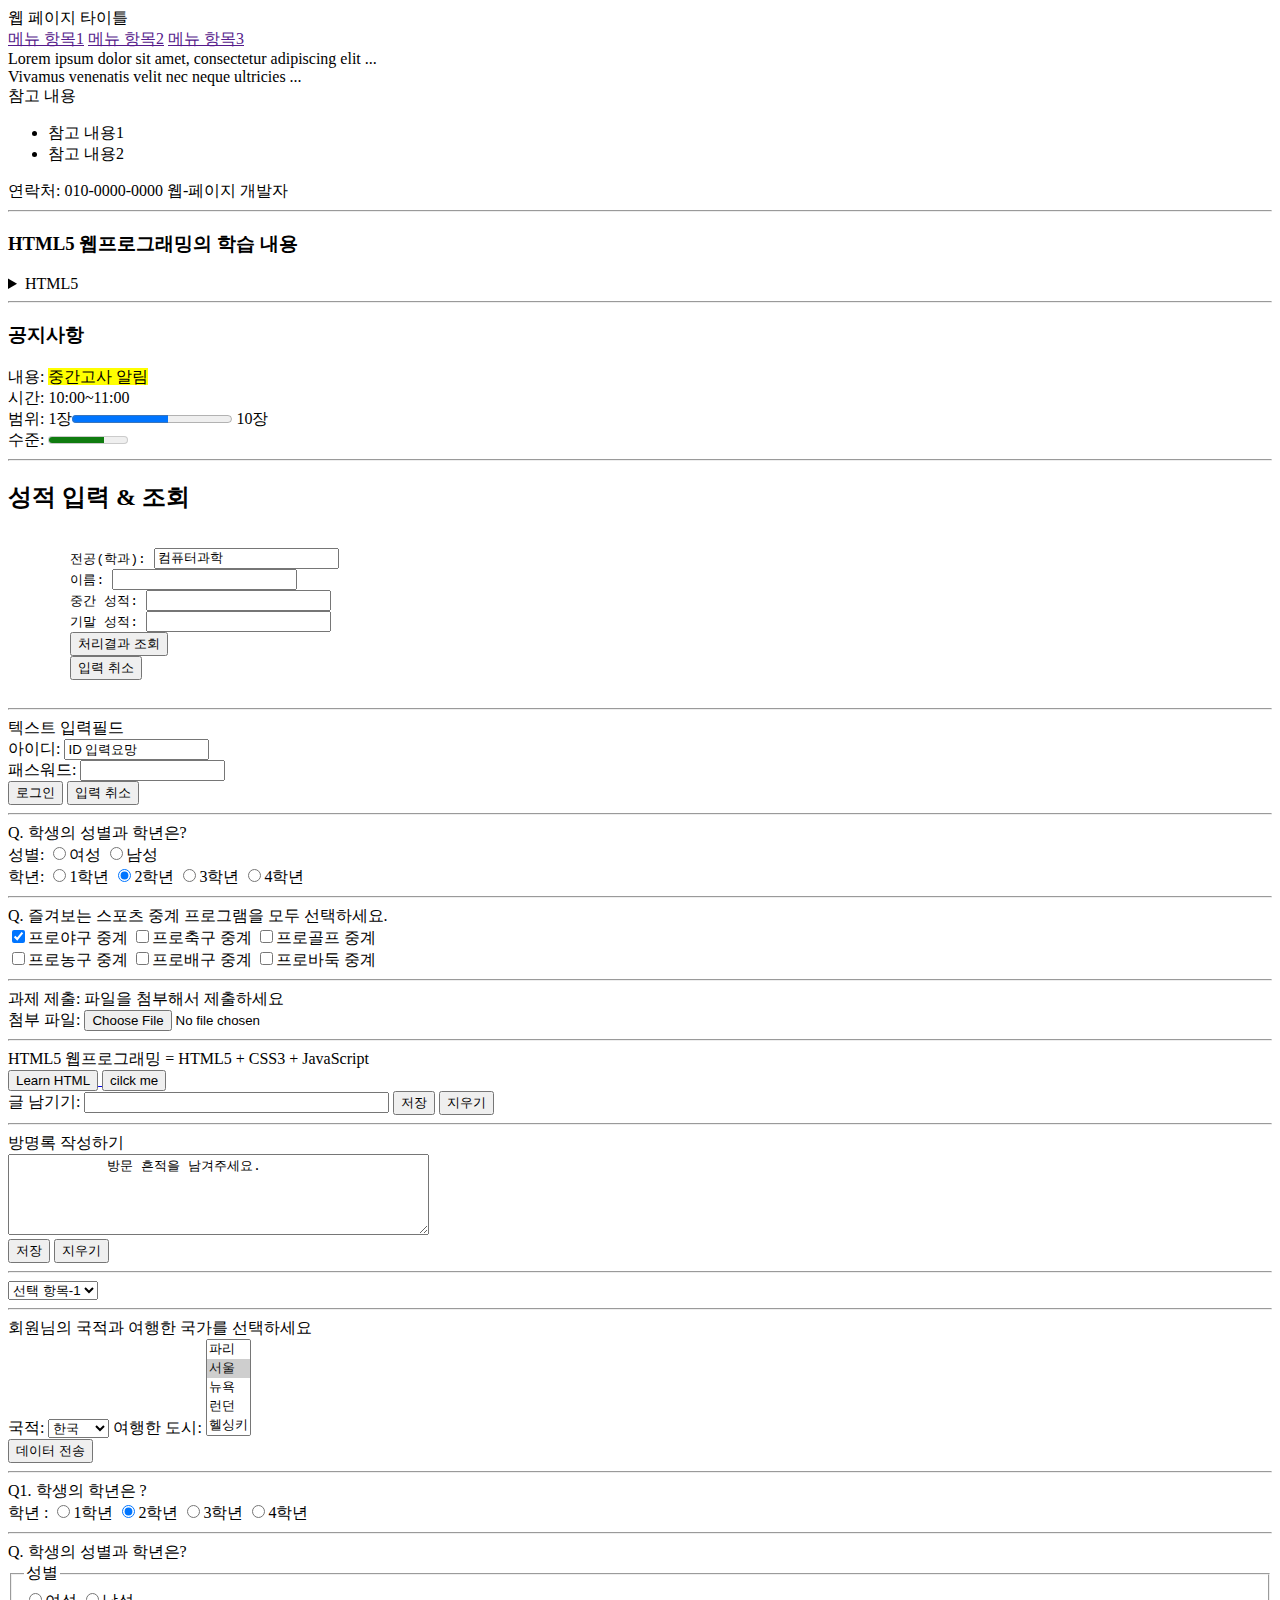
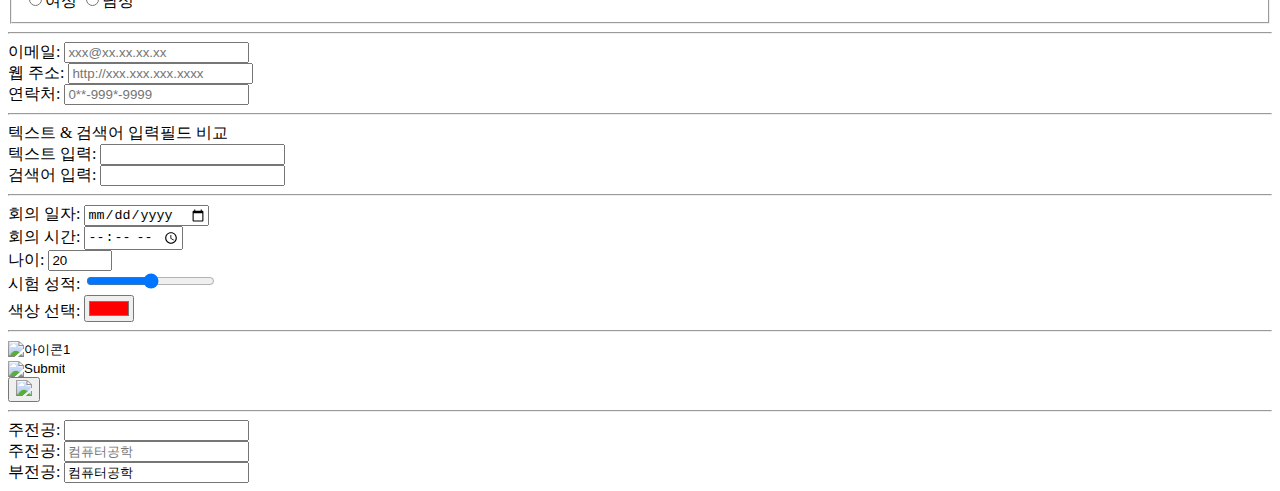
==== week3.html @ 864278b5 "Add: upload file" ====
<!DOCTYPE html>
<html>

<body>
    <header>웹 페이지 타이틀</header>
    <nav>
        <a href="">메뉴 항목1</a>
        <a href="">메뉴 항목2</a>
        <a href="">메뉴 항목3</a>
    </nav>
    <section>
        Lorem ipsum dolor sit amet, consectetur adipiscing elit ...
    </section>
    <article>
        Vivamus venenatis velit nec neque ultricies ...
    </article>
    <aside>
        참고 내용
        <ul>
            <li>참고 내용1</li>
            <li>참고 내용2</li>
        </ul>
    </aside>
    <footer>
        연락처: 010-0000-0000&nbsp;웹-페이지 개발자
    </footer>
    <hr>

    <h3>HTML5 웹프로그래밍의 학습 내용</h3>
    <details>
        <summary>HTML5</summary>
        <p>HTML5는 HTML의 완전한 ...</p>
    </details>
    <hr>

    <!-- mark, time, meter, progress의 사용 예 -->
    <h3>공지사항</h3>
    내용: <mark>중간고사 알림</mark><br>
    시간: <time>10:00~11:00</time><br>
    범위: 1장<progress value="6" max="10"></progress>
    10장<br>
    수준: <meter value="0.7">7</meter>
    <hr>

    <!-- 입력 양식(Form 요소) -->
    <h2>성적 입력 & 조회</h2>
    <pre><form method="get" action="processingGet.php">
        전공(학과): <input type = "text" name="major" value="컴퓨터과학" />
        이름: <input type = "text" name="name" value="" />
        중간 성적: <input type = "text" name="middle" value="" />
        기말 성적: <input type = "text" name="last" value="" />
        <input type="submit" value="처리결과 조회" />
        <input type="reset" value="입력 취소" />
    </form></pre>
    <hr>

    텍스트 입력필드
    <form>
        아이디: <input type="text" name="userID" size="15" value="ID 입력요망" /><br>
        패스워드: <input type="password" name="passwd" size="15" /><br>
        <input type="submit" value="로그인" />
        <input type="reset" value="입력 취소" />
    </form>
    <hr>

    <form>
        Q. 학생의 성별과 학년은?<br>
        성별: <input type="radio" name="gender" value="female" />여성
        <input type="radio" name="gender" value="male" />남성<br>
        학년: <input type="radio" name="year" value="freshman" />1학년
        <input type="radio" name="year" value="sophomore" checked />2학년
        <input type="radio" name="year" value="junior" />3학년
        <input type="radio" name="year" value="junior" />4학년
    </form>
    <hr>

    <form>
        Q. 즐겨보는 스포츠 중계 프로그램을 모두 선택하세요.<br>
        <input type="checkbox" name="sport" value="baseball" checked />프로야구 중계
        <input type="checkbox" name="sport" value="football" />프로축구 중계
        <input type="checkbox" name="sport" value="golf" />프로골프 중계<br>
        <input type="checkbox" name="sport" value="basketball" />프로농구 중계
        <input type="checkbox" name="sport" value="volleyball" />프로배구 중계
        <input type="checkbox" name="sport" value="gogame" />프로바둑 중계
    </form>
    <hr>

    <form>
        과제 제출: 파일을 첨부해서 제출하세요<br>
        첨부 파일: <input type="file" name="filename" />
    </form>
    <hr>

    <form>
        HTML5 웹프로그래밍 = HTML5 + CSS3 + JavaScript<br>
        <a href="https://www.w3schools.com/html/" target="_blank">
            <button type="button">Learn HTML</button>
        </a>
        <button type="button" onclick="alert('버튼을 클릭했습니다!');">
            cilck me
        </button><br>
        글 남기기: <input type="text" name="userID" size="35" />
        <button type="submit">저장</button>
        <button type="reset">지우기</button>
    </form>
    <hr>

    <form>
        방명록 작성하기<br>
        <textarea rows="5" cols="50" name="memo">
            방문 흔적을 남겨주세요.
        </textarea><br>
        <button type="submit">저장</button>
        <button type="reset">지우기</button>
    </form>
    <hr>

    <select name="변수명" size="1" multiple>
        <option value="전달값-1" selected>선택 항목-1</option>
        <option value="전달값-2">선택 항목-2</option>
        <option value="전달값-3">선택 항목-3</option>
    </select>
    <hr>

    <form>
        회원님의 국적과 여행한 국가를 선택하세요<br>
        국적:
        <select name="country">
            <option value="France">프랑스</option>
            <option value="Korea" selected>한국</option>
            <option value="USA">미국</option>
        </select>
        여행한 도시:
        <select name="city" size="5" multiple>
            <option value="파리">파리</option>
            <option value="서울" selected>서울</option>
            <option value="뉴욕">뉴욕</option>
            <option value="런던"> 런던 </option>
            <option value="헬싱키"> 헬싱키 </option>
            <option value="베를린"> 베를린 </option>
        </select>
        <br>
        <button type="submit">데이터 전송</button>
    </form>
    <hr>

    <form>
        Q1. 학생의 학년은 ? <br>
        학년 : <input type="radio" name="year" value=“1" id="r1" /><label for="r1">1학년</label>
        <input type="radio" name="year" value=“2" checked id="r2" /><label for="r2">2학년</label> <input type="radio"
            name="year" value=“3" id="r3" /><label for="r3">3학년</label>
        <input type="radio" name="year" value=“4" id="r4" /><label for="r4">4학년</label> <br>
        <hr>
    </form>

    <form>
        Q. 학생의 성별과 학년은?
        <fieldset>
            <legend>성별</legend>
            <input type="radio" name="gender" value="female" />여성
            <input type="radio" name="gender" value="male" />남성
        </fieldset>
    </form>
    <hr>

    이메일: <input type="email" placeholder="xxx@xx.xx.xx.xx" name="email" /><br>
    웹 주소: <input type="url" placeholder="http://xxx.xxx.xxx.xxxx" name="url" /><br>
    연락처: <input type="tel" pattern="[0-9]{2,3}-[0-9]{3,4}-[0,9]{4}" placeholder="0**-999*-9999" />
    <hr>

    텍스트 & 검색어 입력필드 비교<br>
    텍스트 입력: <input type="text" name="text" /><br>
    검색어 입력: <input type="search" name="keyword" /><br>
    <hr>

    회의 일자: <input type="date" name="mday" /><br>
    회의 시간: <input type="time" name="mtime" /><br>
    나이: <input type="number" min="0" max="150" step="1" value="20" /><br>
    시험 성적: <input type="range" min="0" max="100" step="5" value="50" /><br>
    색상 선택: <input type="color" value="#FF0000" name="favorite" />
    <hr>

    <a href="">
        <input type="image" src="html.png" alt="아이콘1" />
    </a><br>
    <input type="image" src="html.png" onclick="alert('버튼이 클림됨!');" /><br>
    <a href="">
        <button type="button">
            <img src="html.png" />
        </button>
    </a>
    <hr>

    주전공:
    <input type="text" list="major" />
    <datalist id="major">
        <option value="컴퓨터공학"></option>
        <option value="건축공학"></option>
        <option value="전자공학"></option>
    </datalist><br>
    주전공: <input type="text" placeholder="컴퓨터공학" /><br>
    부전공: <input type="text" value="컴퓨터공학" /><br>

</body>

</html>
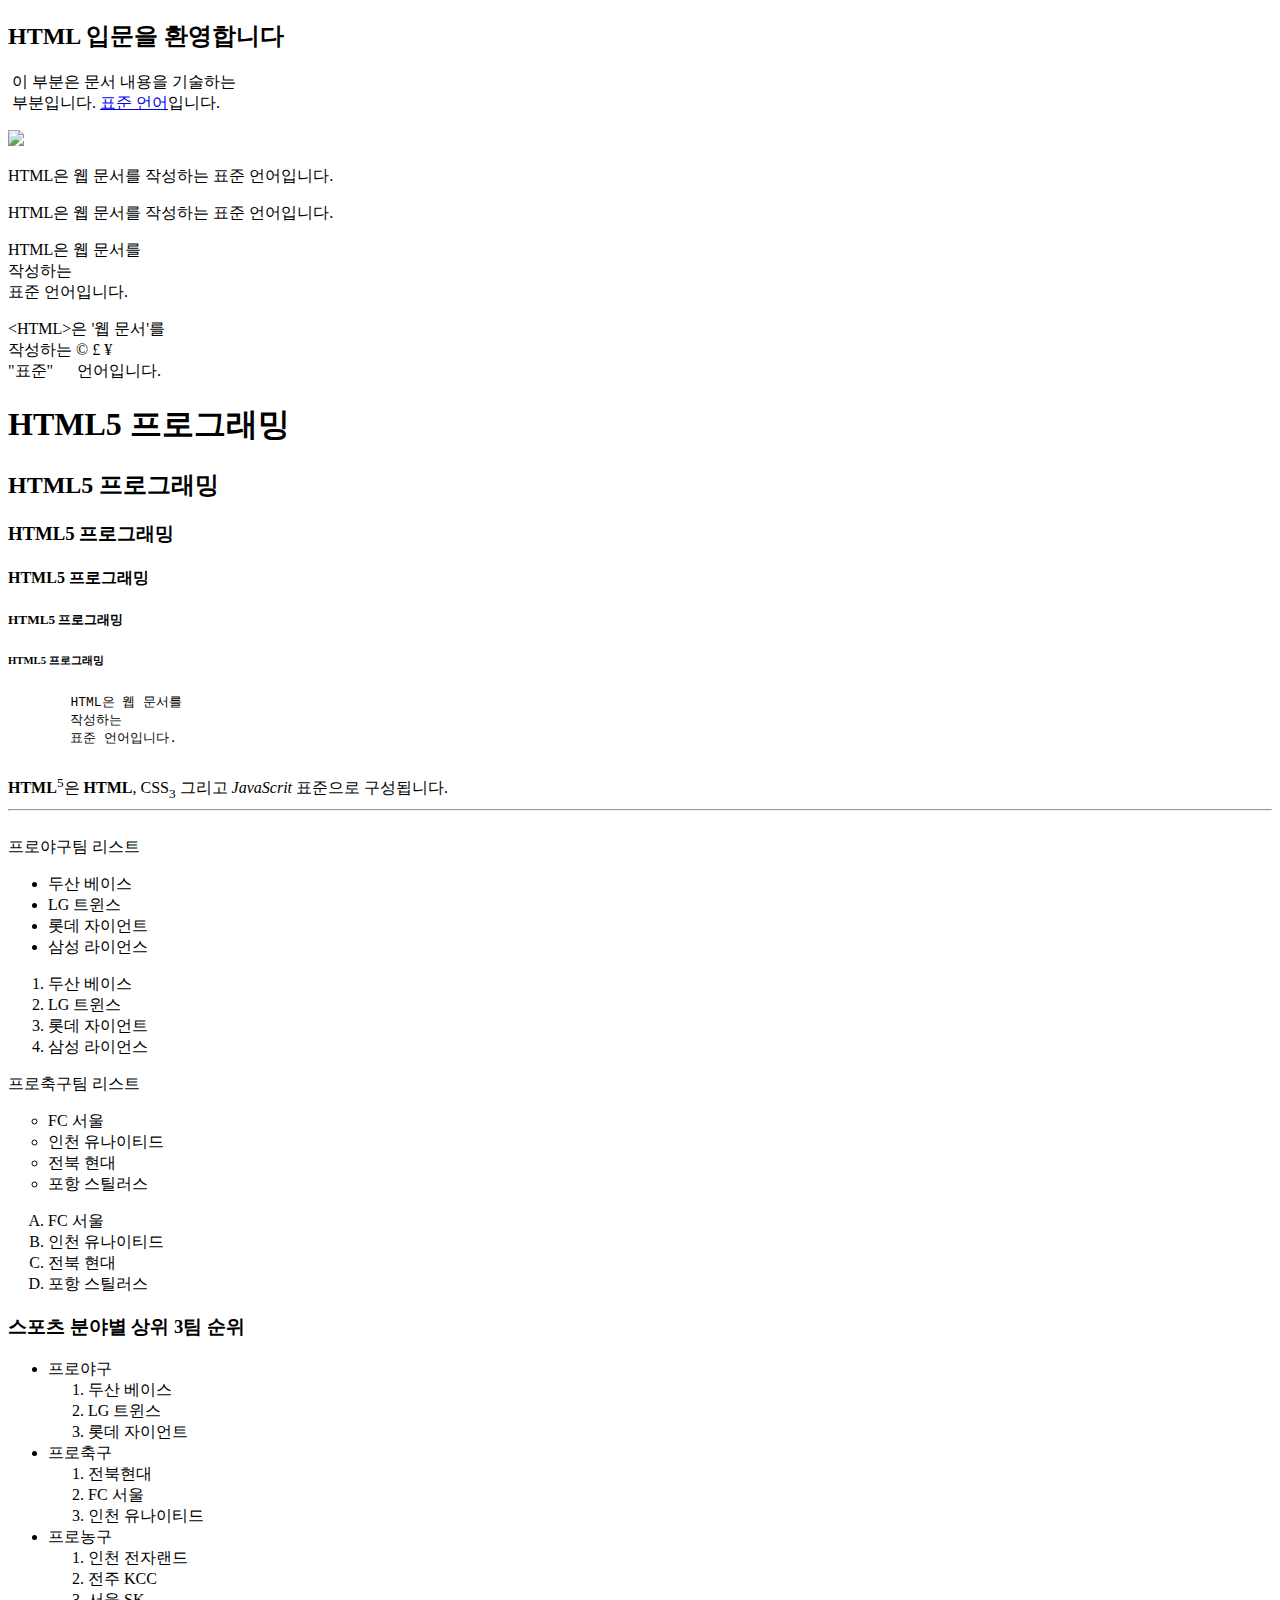
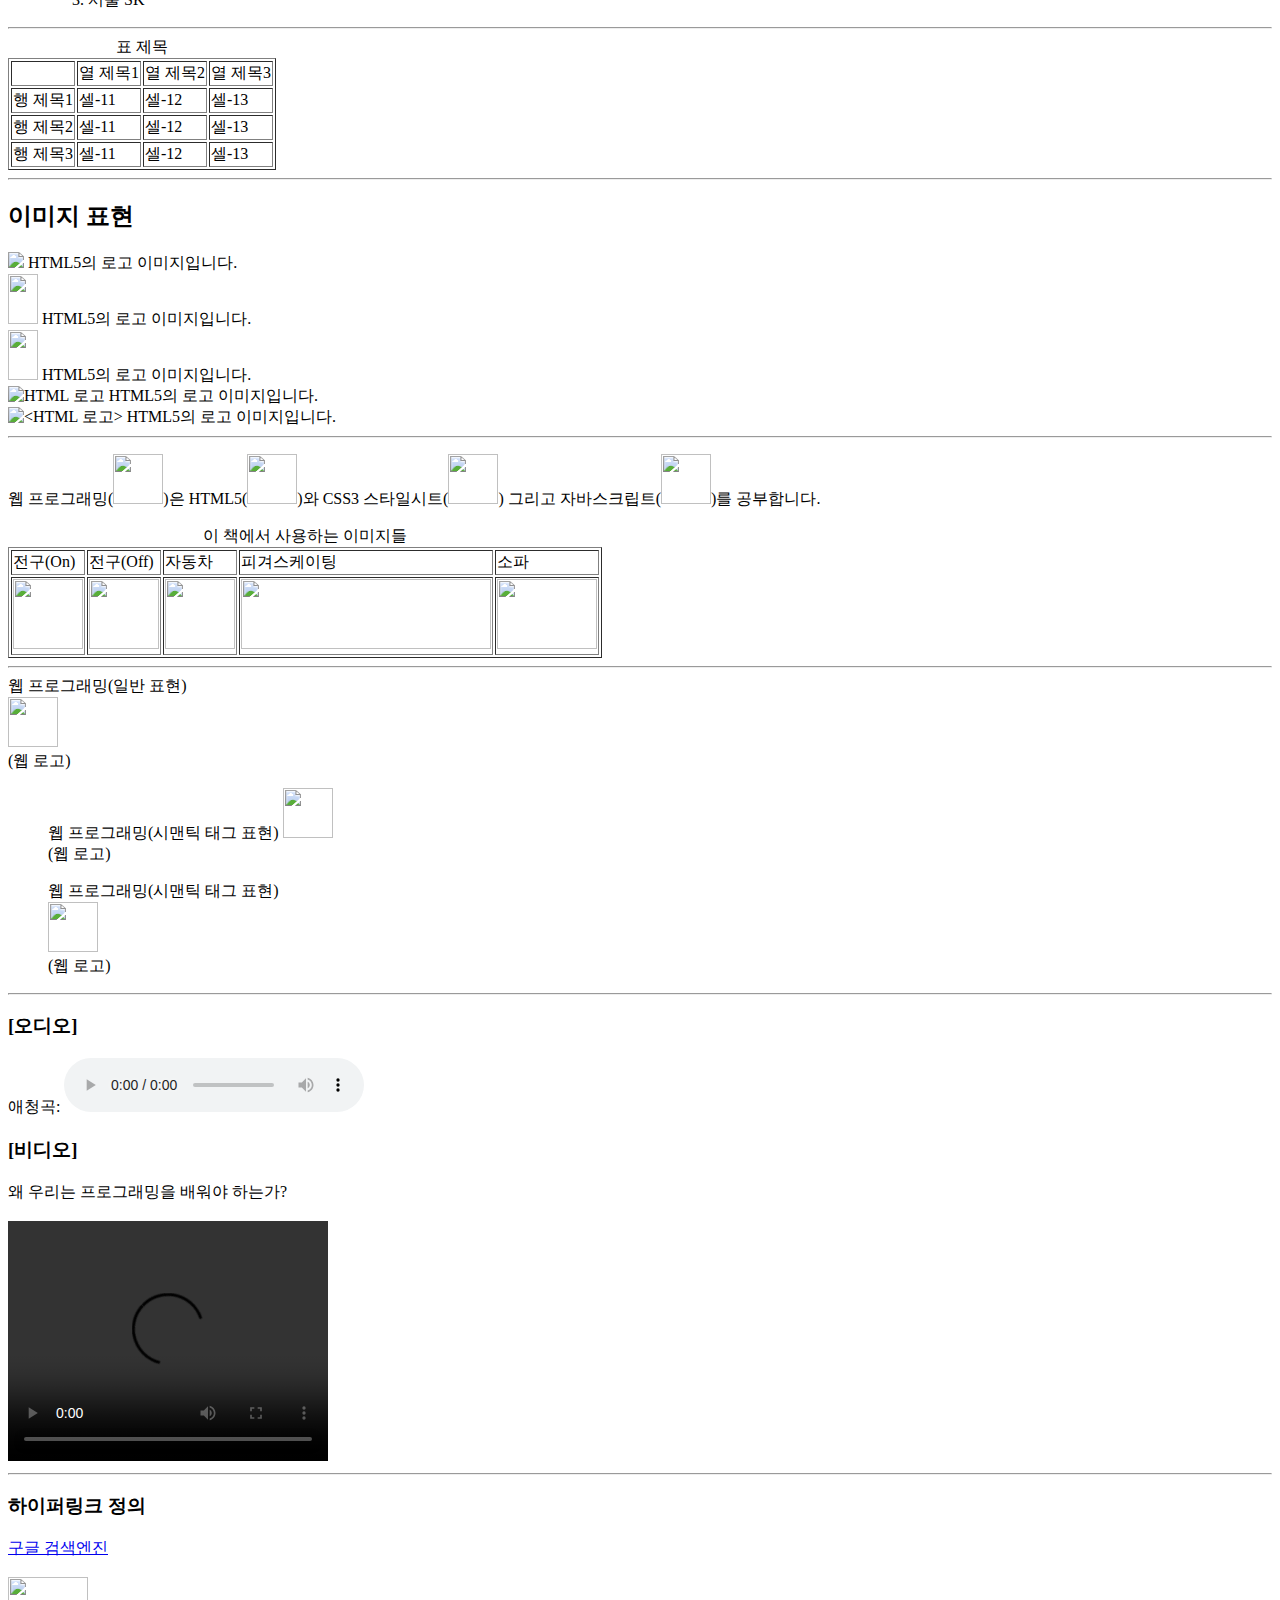
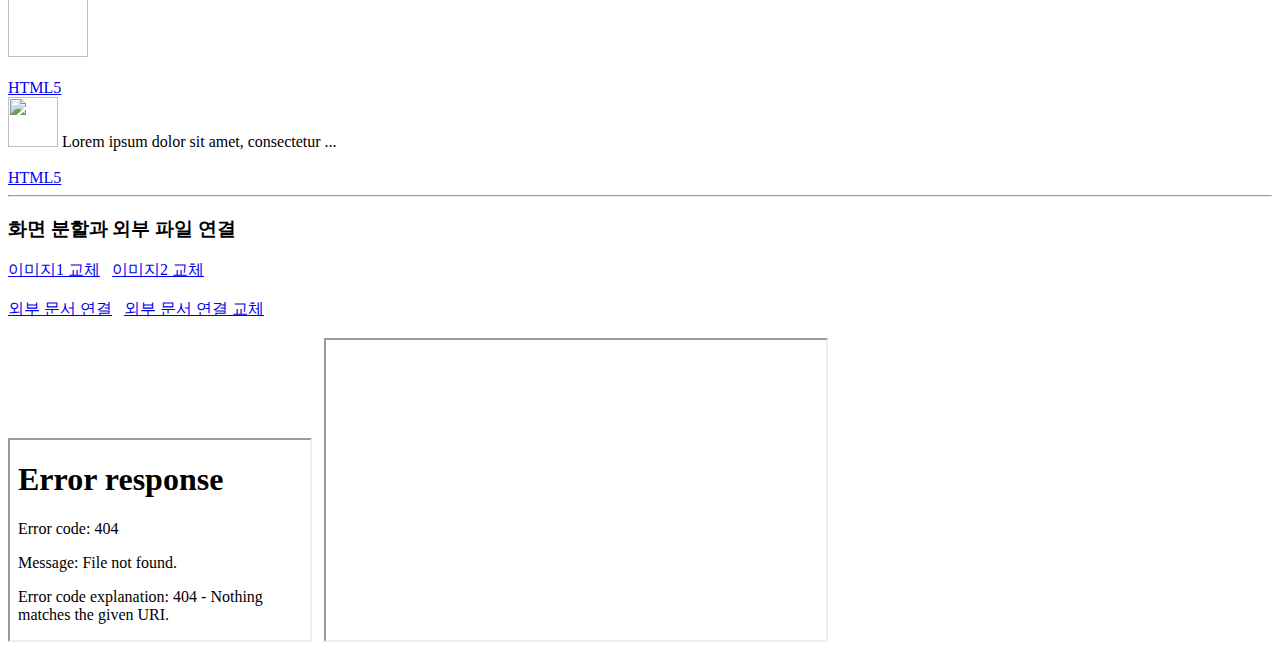
==== commit e7eb03d0: "Rename: week*.* files, .gitignore file" ====
--- a/week3.html
+++ b/week3.html
@@ -1,206 +1,242 @@
-<!DOCTYPE html>
+<!-- HTML 문서 구조와 특성 -->
+<!DOCTYPE HTML>
 <html>
 
+<head>
+    <!-- HTML 문서 정보를 나타내는 부분 -->
+    <title>HTML 예제</title>
+    <base href="./week2-docu/" target="_blank">
+</head>
+
 <body>
-    <header>웹 페이지 타이틀</header>
-    <nav>
-        <a href="">메뉴 항목1</a>
-        <a href="">메뉴 항목2</a>
-        <a href="">메뉴 항목3</a>
-    </nav>
-    <section>
-        Lorem ipsum dolor sit amet, consectetur adipiscing elit ...
-    </section>
-    <article>
-        Vivamus venenatis velit nec neque ultricies ...
-    </article>
-    <aside>
-        참고 내용
-        <ul>
-            <li>참고 내용1</li>
-            <li>참고 내용2</li>
-        </ul>
-    </aside>
-    <footer>
-        연락처: 010-0000-0000&nbsp;웹-페이지 개발자
-    </footer>
-    <hr>
-
-    <h3>HTML5 웹프로그래밍의 학습 내용</h3>
-    <details>
-        <summary>HTML5</summary>
-        <p>HTML5는 HTML의 완전한 ...</p>
-    </details>
-    <hr>
-
-    <!-- mark, time, meter, progress의 사용 예 -->
-    <h3>공지사항</h3>
-    내용: <mark>중간고사 알림</mark><br>
-    시간: <time>10:00~11:00</time><br>
-    범위: 1장<progress value="6" max="10"></progress>
-    10장<br>
-    수준: <meter value="0.7">7</meter>
-    <hr>
-
-    <!-- 입력 양식(Form 요소) -->
-    <h2>성적 입력 & 조회</h2>
-    <pre><form method="get" action="processingGet.php">
-        전공(학과): <input type = "text" name="major" value="컴퓨터과학" />
-        이름: <input type = "text" name="name" value="" />
-        중간 성적: <input type = "text" name="middle" value="" />
-        기말 성적: <input type = "text" name="last" value="" />
-        <input type="submit" value="처리결과 조회" />
-        <input type="reset" value="입력 취소" />
-    </form></pre>
-    <hr>
-
-    텍스트 입력필드
-    <form>
-        아이디: <input type="text" name="userID" size="15" value="ID 입력요망" /><br>
-        패스워드: <input type="password" name="passwd" size="15" /><br>
-        <input type="submit" value="로그인" />
-        <input type="reset" value="입력 취소" />
-    </form>
-    <hr>
-
-    <form>
-        Q. 학생의 성별과 학년은?<br>
-        성별: <input type="radio" name="gender" value="female" />여성
-        <input type="radio" name="gender" value="male" />남성<br>
-        학년: <input type="radio" name="year" value="freshman" />1학년
-        <input type="radio" name="year" value="sophomore" checked />2학년
-        <input type="radio" name="year" value="junior" />3학년
-        <input type="radio" name="year" value="junior" />4학년
-    </form>
-    <hr>
-
-    <form>
-        Q. 즐겨보는 스포츠 중계 프로그램을 모두 선택하세요.<br>
-        <input type="checkbox" name="sport" value="baseball" checked />프로야구 중계
-        <input type="checkbox" name="sport" value="football" />프로축구 중계
-        <input type="checkbox" name="sport" value="golf" />프로골프 중계<br>
-        <input type="checkbox" name="sport" value="basketball" />프로농구 중계
-        <input type="checkbox" name="sport" value="volleyball" />프로배구 중계
-        <input type="checkbox" name="sport" value="gogame" />프로바둑 중계
-    </form>
-    <hr>
-
-    <form>
-        과제 제출: 파일을 첨부해서 제출하세요<br>
-        첨부 파일: <input type="file" name="filename" />
-    </form>
-    <hr>
-
-    <form>
-        HTML5 웹프로그래밍 = HTML5 + CSS3 + JavaScript<br>
-        <a href="https://www.w3schools.com/html/" target="_blank">
-            <button type="button">Learn HTML</button>
+    <!-- HTML 문서 정보를 나타내는 부분 -->
+    <h2>HTML 입문을 환영합니다</h2>
+    <p>&nbsp;이 부분은 문서 내용을 기술하는<br>
+        &nbsp;부분입니다.
+        <a href="html.png">표준 언어</a>입니다.
+    </p>
+    <img src="html.png" />
+
+    <!-- HTML 문서의 특성: 공백 문자와 <Enter> 키 입력 -->
+    <!-- 1번 -->
+    <p>HTML은 웹 문서를 작성하는 표준 언어입니다.</p>
+
+    <!-- 2번 -->
+    <p>HTML은 웹 문서를
+        작성하는
+        표준 언어입니다.</p>
+
+    <!-- 3번 -->
+    <p>HTML은 웹 문서를<br> 작성하는<br>
+        표준 언어입니다.</p>
+
+    <p>&lt;HTML&gt;은 &apos;웹 문서&apos;를<br>
+        작성하는 &#169; &#x00a3; &#x00a5;<br>
+        &quot;표준&quot; &nbsp;&nbsp;&nbsp;&nbsp; 언어입니다.</p>
+
+    <!-- 텍스트와 문단 표시 -->
+    <h1>HTML5 프로그래밍</h1>
+    <h2>HTML5 프로그래밍</h2>
+    <h3>HTML5 프로그래밍</h3>
+    <h4>HTML5 프로그래밍</h4>
+    <h5>HTML5 프로그래밍</h5>
+    <h6>HTML5 프로그래밍</h6>
+
+    <pre>
+        HTML은 웹 문서를
+        작성하는
+        표준 언어입니다.
+    </pre>
+
+    <b>HTML</b><sup>5</sup>은 <strong>HTML</strong>, CSS<sub>3</sub>
+    그리고 <i>JavaScrit</i> 표준으로 구성됩니다.
+    <hr>
+
+    <!-- 리스트 표시 -->
+    <br>
+    프로야구팀 리스트
+    <ul>
+        <li>두산 베이스</li>
+        <li>LG 트윈스</li>
+        <li>롯데 자이언트</li>
+        <li>삼성 라이언스</li>
+    </ul>
+    <ol>
+        <li>두산 베이스</li>
+        <li>LG 트윈스</li>
+        <li>롯데 자이언트</li>
+        <li>삼성 라이언스</li>
+    </ol>
+
+    프로축구팀 리스트
+    <ul type="circle">
+        <li>FC 서울</li>
+        <li>인천 유나이티드</li>
+        <li>전북 현대</li>
+        <li>포항 스틸러스</li>
+    </ul>
+    <ol type="A">
+        <li>FC 서울</li>
+        <li>인천 유나이티드</li>
+        <li>전북 현대</li>
+        <li>포항 스틸러스</li>
+    </ol>
+
+    <!-- <ul>과 <ol> 태그의 중첩 사용 -->
+    <h3>스포츠 분야별 상위 3팀 순위</h3>
+    <ul>
+        <li>프로야구</li>
+        <ol>
+            <li>두산 베이스</li>
+            <li>LG 트윈스</li>
+            <li>롯데 자이언트</li>
+        </ol>
+        <li>프로축구</li>
+        <ol>
+            <li>전북현대</li>
+            <li>FC 서울</li>
+            <li>인천 유나이티드</li>
+        </ol>
+        <li>프로농구</li>
+        <ol>
+            <li>인천 전자랜드</li>
+            <li>전주 KCC</li>
+            <li>서울 SK</li>
+        </ol>
+    </ul>
+    <hr>
+
+    <!-- 출력 형태만을 고려한 작성 방법 -->
+    <table border="1">
+        <caption>표 제목</caption>
+        <tr>
+            <td></td>
+            <td>열 제목1</td>
+            <td>열 제목2</td>
+            <td>열 제목3</td>
+        </tr>
+        <tr>
+            <td>행 제목1</td>
+            <td>셀-11</td>
+            <td>셀-12</td>
+            <td>셀-13</td>
+        </tr>
+        <tr>
+            <td>행 제목2</td>
+            <td>셀-11</td>
+            <td>셀-12</td>
+            <td>셀-13</td>
+        </tr>
+        <tr>
+            <td>행 제목3</td>
+            <td>셀-11</td>
+            <td>셀-12</td>
+            <td>셀-13</td>
+        </tr>
+    </table>
+    <hr>
+
+    <!-- 멀티미디어 표현: <img> 태그를 통한 이미지 표현 -->
+    <h2>이미지 표현</h2>
+    <img src="html.png" /> HTML5의 로고 이미지입니다. <br>
+    <img src="html.png" width="30" height="50" /> HTML5의 로고 이미지입니다. <br>
+    <img src="./image.png" width="30" height="50" /> HTML5의 로고 이미지입니다. <br>
+    <img src="html.png" width="30" height="50" alt="HTML 로고" /> HTML5의 로고 이미지입니다. <br>
+    <img src="./image.png" width="30" height="50" alt="<HTML 로고>" /> HTML5의 로고 이미지입니다. <br>
+    <hr>
+
+    <p>웹 프로그래밍(<img src="html.png" width=50 height=50 />)은
+        HTML5(<img src="html.png" width=50 height=50 />)와
+        CSS3 스타일시트(<img src="html.png" width=50 height=50 />) 그리고
+        자바스크립트(<img src="html.png" width=50 height=50 />)를 공부합니다.
+    </p>
+    <table border="1">
+        <caption>이 책에서 사용하는 이미지들</caption>
+        <tr>
+            <td>전구(On)</td>
+            <td>전구(Off)</td>
+            <td>자동차</td>
+            <td>피겨스케이팅</td>
+            <td>소파</td>
+        </tr>
+        <tr>
+            <td><img src="html.png" width="70" height="70" /></td>
+            <td><img src="html.png" width="70" height="70" /></td>
+            <td><img src="html.png" width="70" height="70" /></td>
+            <td><img src="html.png" width="250" height="70" /></td>
+            <td><img src="html.png" width="100" height="70" /></td>
+        </tr>
+    </table>
+    <hr>
+
+    <!-- 멀티미디어 표현: 시맨틱 태그를 통한 이미지 표현 -->
+    웹 프로그래밍(일반 표현)<br>
+    <img src="html.png" width="50" height="50" /><br>
+    (웹 로고)
+
+    <figure>
+        웹 프로그래밍(시맨틱 태그 표현)
+        <img src="html.png" width=50 height=50 />
+        <figcaption>(웹 로고)</figcaption>
+    </figure>
+
+    <figure>
+        웹 프로그래밍(시맨틱 태그 표현) <br>
+        <img src="html.png" width=50 height=50 /> <br>
+        <figcaption>(웹 로고)</figcaption>
+    </figure>
+    <hr>
+
+    <!-- <video>, <source> 태그를 이용한 멀티미디어 출력 -->
+    <h3>[오디오]</h3>
+    애청곡:
+    <audio controls>
+        <source src="music.mp3" type="audio/mpeg">
+        <source src="music.ogg" type="audio/ogg">
+    </audio>
+
+    <h3> [비디오] </h3>
+    왜 우리는 프로그래밍을 배워야 하는가? <br><br>
+    <video width="320" height="240" controls>
+        <source src="video.mp4" type="video/mp4">
+        <source src="video.ogg" type="video/ogg">
+        [비디오] 웹브라우저가 지원하지 않음
+    </video>
+    <hr>
+
+    <!-- 하이퍼링크 정의 -->
+    <h3>하이퍼링크 정의</h3>
+    <a href="https://www.google.co.kr/" target="_blank">구글 검색엔진</a>
+    <br>
+    <br>
+    <a href="https://html.spec.whatwg.org/multipage/">
+        <img src="html.png" width=80 height=80 />
+    </a>
+    <br>
+    <br>
+
+    <!-- 같은 HTML 문서 내 특정 위치로 연결 -->
+    <a href="#pos">HTML5</a>
+    <div>
+        <a id="pos">
+            <img src="html.png" width="50" height="50" />
         </a>
-        <button type="button" onclick="alert('버튼을 클릭했습니다!');">
-            cilck me
-        </button><br>
-        글 남기기: <input type="text" name="userID" size="35" />
-        <button type="submit">저장</button>
-        <button type="reset">지우기</button>
-    </form>
-    <hr>
-
-    <form>
-        방명록 작성하기<br>
-        <textarea rows="5" cols="50" name="memo">
-            방문 흔적을 남겨주세요.
-        </textarea><br>
-        <button type="submit">저장</button>
-        <button type="reset">지우기</button>
-    </form>
-    <hr>
-
-    <select name="변수명" size="1" multiple>
-        <option value="전달값-1" selected>선택 항목-1</option>
-        <option value="전달값-2">선택 항목-2</option>
-        <option value="전달값-3">선택 항목-3</option>
-    </select>
-    <hr>
-
-    <form>
-        회원님의 국적과 여행한 국가를 선택하세요<br>
-        국적:
-        <select name="country">
-            <option value="France">프랑스</option>
-            <option value="Korea" selected>한국</option>
-            <option value="USA">미국</option>
-        </select>
-        여행한 도시:
-        <select name="city" size="5" multiple>
-            <option value="파리">파리</option>
-            <option value="서울" selected>서울</option>
-            <option value="뉴욕">뉴욕</option>
-            <option value="런던"> 런던 </option>
-            <option value="헬싱키"> 헬싱키 </option>
-            <option value="베를린"> 베를린 </option>
-        </select>
-        <br>
-        <button type="submit">데이터 전송</button>
-    </form>
-    <hr>
-
-    <form>
-        Q1. 학생의 학년은 ? <br>
-        학년 : <input type="radio" name="year" value=“1" id="r1" /><label for="r1">1학년</label>
-        <input type="radio" name="year" value=“2" checked id="r2" /><label for="r2">2학년</label> <input type="radio"
-            name="year" value=“3" id="r3" /><label for="r3">3학년</label>
-        <input type="radio" name="year" value=“4" id="r4" /><label for="r4">4학년</label> <br>
-        <hr>
-    </form>
-
-    <form>
-        Q. 학생의 성별과 학년은?
-        <fieldset>
-            <legend>성별</legend>
-            <input type="radio" name="gender" value="female" />여성
-            <input type="radio" name="gender" value="male" />남성
-        </fieldset>
-    </form>
-    <hr>
-
-    이메일: <input type="email" placeholder="xxx@xx.xx.xx.xx" name="email" /><br>
-    웹 주소: <input type="url" placeholder="http://xxx.xxx.xxx.xxxx" name="url" /><br>
-    연락처: <input type="tel" pattern="[0-9]{2,3}-[0-9]{3,4}-[0,9]{4}" placeholder="0**-999*-9999" />
-    <hr>
-
-    텍스트 & 검색어 입력필드 비교<br>
-    텍스트 입력: <input type="text" name="text" /><br>
-    검색어 입력: <input type="search" name="keyword" /><br>
-    <hr>
-
-    회의 일자: <input type="date" name="mday" /><br>
-    회의 시간: <input type="time" name="mtime" /><br>
-    나이: <input type="number" min="0" max="150" step="1" value="20" /><br>
-    시험 성적: <input type="range" min="0" max="100" step="5" value="50" /><br>
-    색상 선택: <input type="color" value="#FF0000" name="favorite" />
-    <hr>
-
-    <a href="">
-        <input type="image" src="html.png" alt="아이콘1" />
-    </a><br>
-    <input type="image" src="html.png" onclick="alert('버튼이 클림됨!');" /><br>
-    <a href="">
-        <button type="button">
-            <img src="html.png" />
-        </button>
-    </a>
-    <hr>
-
-    주전공:
-    <input type="text" list="major" />
-    <datalist id="major">
-        <option value="컴퓨터공학"></option>
-        <option value="건축공학"></option>
-        <option value="전자공학"></option>
-    </datalist><br>
-    주전공: <input type="text" placeholder="컴퓨터공학" /><br>
-    부전공: <input type="text" value="컴퓨터공학" /><br>
-
+        Lorem ipsum dolor sit amet, consectetur ...
+    </div>
+    <br>
+
+    <!-- 같은 HTML 문서 내 다른 파일, 특정 위치로 연결 -->
+    <a href="./week2-pos.html">HTML5</a>
+    <hr>
+
+    <!-- <iframe>을 이용한 외부 파일 표시 -->
+    <h3>화면 분할과 외부 파일 연결</h3>
+    <a href="html.png" target="frame1">이미지1 교체</a>&nbsp;&nbsp;
+    <a href="css.png" target="frame1">이미지2 교체</a><br><br>
+    <a href="week2-sample.html" target="frame2">외부 문서 연결</a>&nbsp;&nbsp;
+    <a href="week2-pos.html" target="frame2">외부 문서 연결 교체</a><br><br>
+    <iframe src="html.png" name="frame1" width="300" height="200"></iframe>&nbsp;&nbsp;
+    <iframe src="" name="frame2" width="500" height="300">외부 문서 표시 영역</iframe>
 </body>
 
 </html>